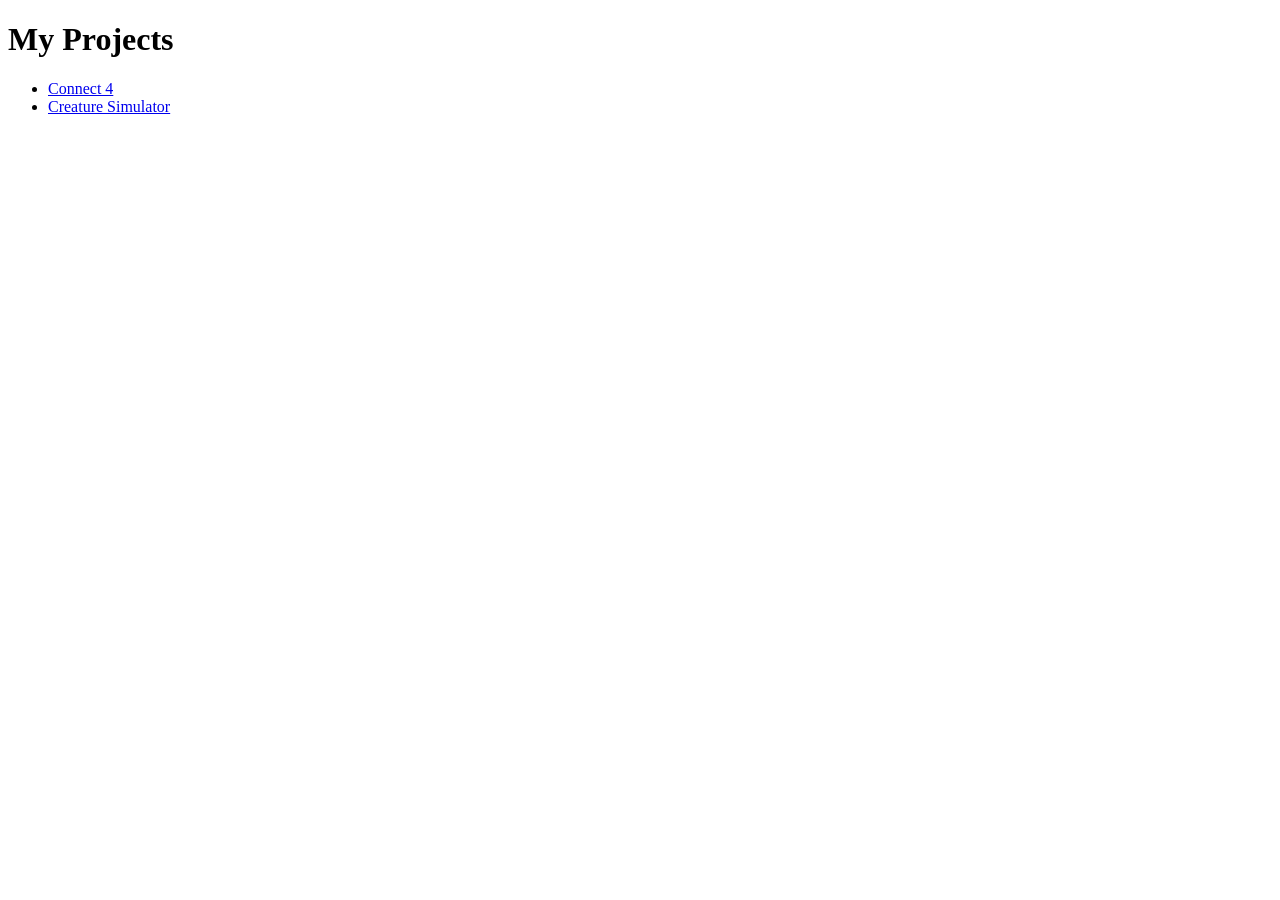
==== index.html @ 6ed85f12 "Add landing page" ====
<!DOCTYPE html>
<html>
<head>
    <title>My Apps</title>
</head>
<body>
    <h1>My Projects</h1>
    <ul>
        <li><a href="connect-4/">Connect 4</a></li>
        <li><a href="creature-sim/">Creature Simulator</a></li>
    </ul>
</body>
</html>
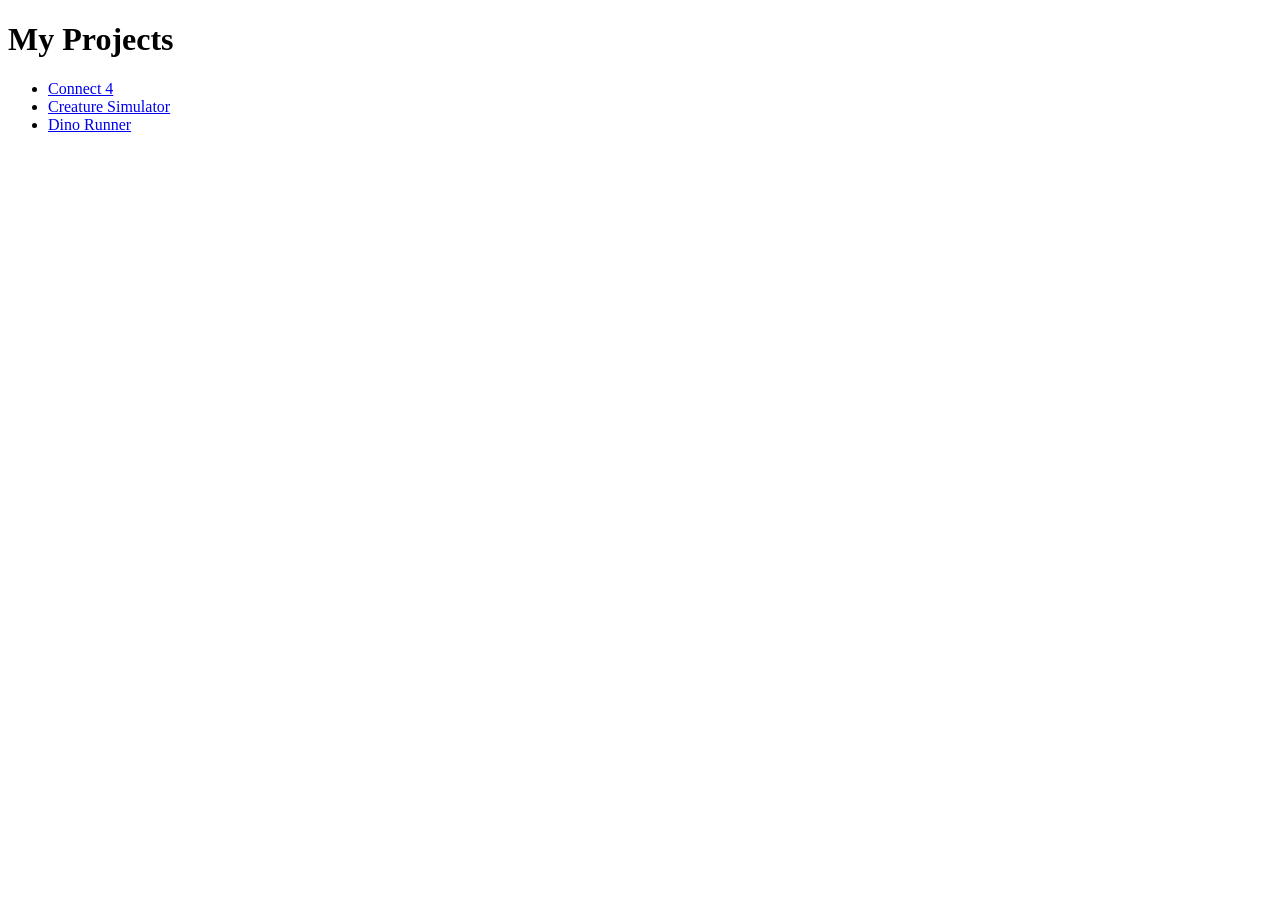
==== commit ee0a7e4c: "new game dino-runner" ====
--- a/index.html
+++ b/index.html
@@ -8,6 +8,7 @@
     <ul>
         <li><a href="connect-4/">Connect 4</a></li>
         <li><a href="creature-sim/">Creature Simulator</a></li>
+        <li><a href="dino-runner/">Dino Runner</a></li>
     </ul>
 </body>
 </html>
